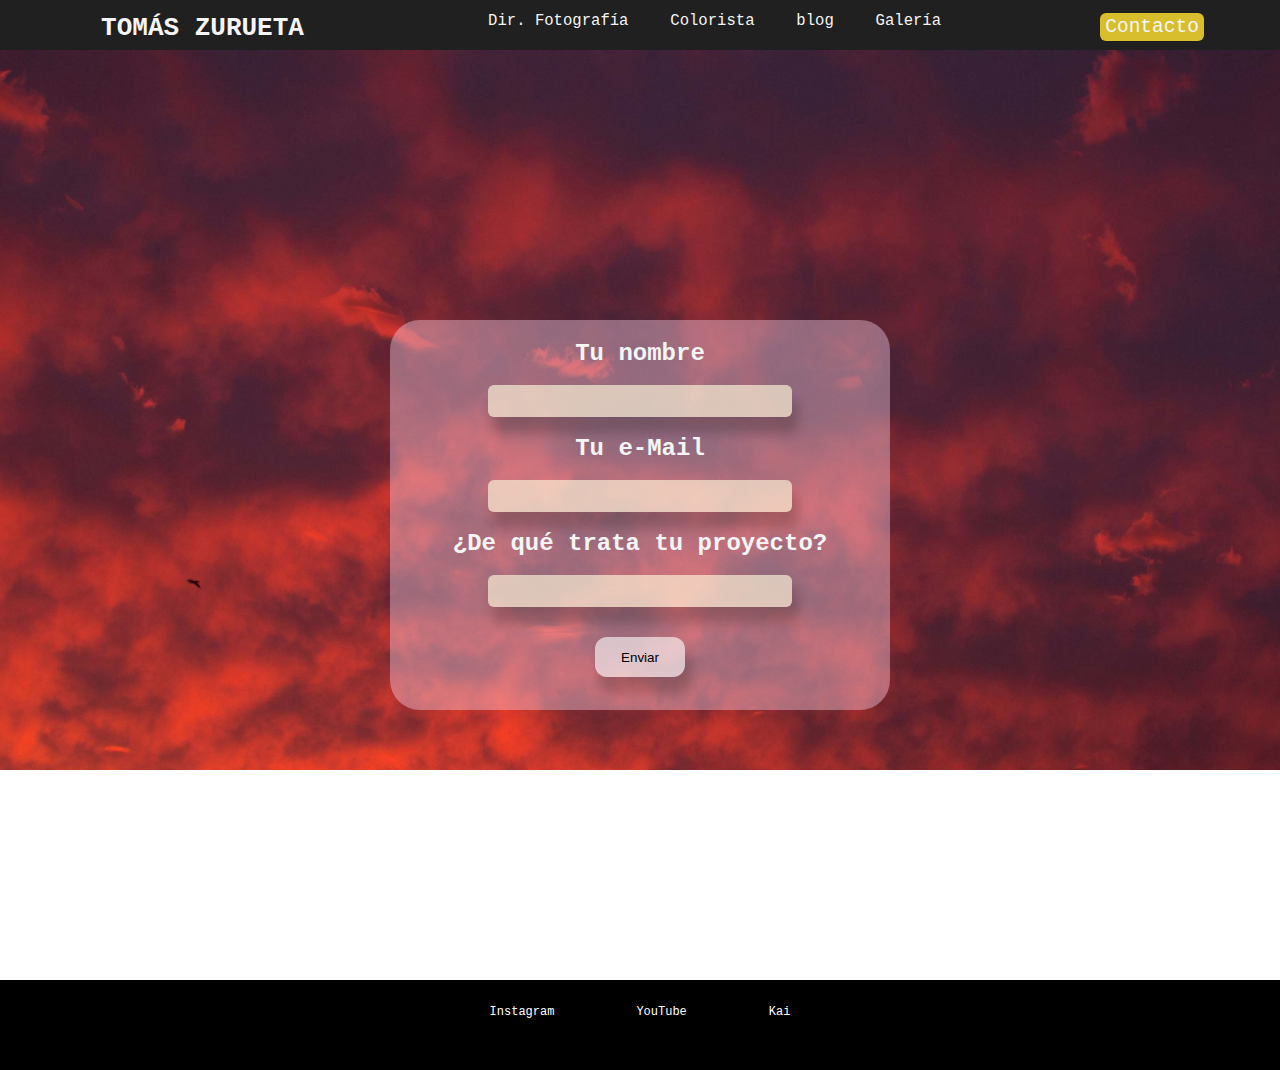
==== contacto.html @ 842cd5d0 "first" ====
<!DOCTYPE html>
<html lang="en">
<head>
    <meta charset="UTF-8">
    <meta http-equiv="X-UA-Compatible" content="IE=edge">
    <meta name="viewport" content="width=device-width, initial-scale=1.0">
    <link href="contacto.css" rel="stylesheet">
    <title>Zuru Rebuild: contacto</title>
</head>
<body>    
    
    <div>

    <nav class="navbar">

        <ul class="navbar-item-container">

            <h3 class="tomas-zurueta">TOMÁS ZURUETA</h3>

                <div>
                <li class="lista-navbar"><a class="navbar-item" href="/index.html">Dir. Fotografía</a></li>
                <li class="lista-navbar"><a class="navbar-item" href="/colorista/colorista.html">Colorista</a></li>
                <li class="lista-navbar"><a class="navbar-item" href="/blog/blog.html">blog</a></li>
                <li class="lista-navbar"><a class="navbar-item" href="/galeria/galeria.html">Galería</a></li>
            </div>
                <button class="boton-contacto">Contacto</button>
        </ul>

    </nav>
    
    </div>


<div class="background">

<div class="cajita-contacto">

    <form action="https://formsubmit.co/zuruname@gmail.com" method="POST">

        <h3 class="texto-form">Tu nombre</h3>
        <input type="text" name="name" required>

        <h3 class="texto-form"> Tu e-Mail</h3>
        <input type="email" name="email" required>
        
        <h3 class="texto-form">¿De qué trata tu proyecto?</h3>
        <input type="text" name="proyect" required>

        <br>
        <button class="enviar" type="submit">Enviar</button>

   </form>


</div>


</div>
<footer>

    <div class="item-container">

<a class="item-footer" href="https://www.instagram.com/zuru_why/" target="_blank">Instagram</a>
<a class="item-footer" href="https://www.youtube.com/channel/UCGoIcgUBibnnDQNj-3sgjkw" target="_blank">YouTube</a>
<a class="item-footer" href="https://www.instagram.com/kaiproductora/" target="_blank">Kai</a>

    </div>

</footer>
</body>
</html>
---- contacto.css ----
body {

    margin: 0;
    font-family: monospace;
    
}

.navbar {

    margin: 0;
    max-width: 100%;
    max-height: 50px;
    background-color: rgb(32, 32, 32);

    
}

.div-tomas {

align-content: center;
    max-height: 28px;
    /*margin: 10px 35%;*/

}

.navbar-item-container {

    margin: 0;
    padding: 12px 0;
    display: flex;
    justify-content: space-around;


}

.lista-navbar {
    
    display: inline;
    list-style: none;

}

.navbar-item {

    margin: 0px 12px;
    padding: 0px 5px;
    display: inline;
    justify-content: space-around;
    list-style: none;
    color: whitesmoke;
    font-family:monospace;
    text-decoration: none;
    font-size: 1.2em;
    transition: 0.15s;

}

.navbar-item:hover {

    background-color:rgba(196, 196, 196, 0.3) ;
    color: rgb(255, 255, 255);
    border-radius: 3px;
    cursor: pointer;
}

.tomas-zurueta {

    margin: 0px 30px;
    padding: 1px 5px;
    list-style: none;
    color: whitesmoke;
    font-family:monospace;
    font-size: 2em;
    max-height: 28px;
    

}

.boton-contacto {

    margin: 1px 10px;
    padding: 1px 5px;
    right: 100;
    list-style: none;
    color: whitesmoke;
    background-color:rgb(216, 190, 44);
    border: none;
    border-radius: 6px;
    font-family:monospace;
    font-size: 1.5em;
    transition: 0.15s;
    cursor: pointer;

}

.boton-contacto:hover{

    background-color:rgb(236, 211, 69);

}


.background {

    background-image: url(/imagenes/Landscape-12.jpg);
    background-size: 100%;
    background-repeat: no-repeat;
    display: flex;
    flex-wrap: wrap;
    justify-content: center;
}

.cajita-contacto {

    margin: 30vh;
    background-color: rgba(253, 212, 235, 0.4);
    border: none;
    border-radius: 30px;
    width: 500px;
    height: 390px;
    text-align: center;

}

form {

    margin: 20px auto;
    max-width: 450px;

}

input {

    background-color: rgba(255, 248, 220, 0.65);
    margin: 10px;
    border: none;
    border-radius: 6px;
    width: 300px;
    height: 30px;
    box-shadow: 5px 15px 12px 1px rgba(0, 0, 0, 0.2);

}


.texto-form {

    color: whitesmoke;
    margin: 8px;
    font-size: 24px;

}

.enviar {

    background-color: rgba(255, 255, 255, 0.6);
    margin: 20px;
    border: none;
    border-radius: 12px;
    width: 90px;
    height: 40px;
    transition: 0.4s;
    cursor: pointer;
    box-shadow: 5px 15px 12px 1px rgba(0, 0, 0, 0.2);

}

.enviar:hover {

    background-color: rgba(255, 255, 255, 0.8);
}


footer {

    margin: 0;
    height: 10vh;
    background-color: black;
    
}

.item-container{

display: flex;
flex-wrap: wrap;
justify-content: center;

}

.item-footer {

    margin: 1.6% 36px;
    text-decoration: none;
    color: rgb(255, 255, 255);
    font-family:monospace;
    font-size: 12px;
    padding: 5px 5px;
    transition: 0.1s;

}

.item-footer:hover {

    background-color: rgba(66, 66, 66, 0.5);
    border-radius: 6px;
    

}

@media screen and (max-width: 1024px) {

    .background {

        background-image: url(/imagenes/Landscape-12.jpg);
        background-size: 240%;
        background-repeat: no-repeat;
        display: flex;
        flex-wrap: wrap;
        justify-content: center;
    }

    .navbar {

        margin: 0;
        max-width: 100%;
        max-height: 70px;
        background-color: rgb(32, 32, 32);
    
        
    }

    
    .navbar-item-container {
    
        margin: 0;
        padding: 24px 0;
        display: flex;
        justify-content: space-around;
    
    
    }
    
    .navbar-item {
    
        margin: 0px 12px;
        padding: 0px 5px;
        display: inline;
        justify-content: space-around;
        list-style: none;
        color: whitesmoke;
        font-family:monospace;
        font-size: 1.1em;
        transition: 0.15s;
    
    }
    
    .tomas-zurueta {
    
        margin: 0px 15px;
        padding: 1px 5px;
        list-style: none;
        color: whitesmoke;
        font-family:monospace;
        font-size: 1.3em;
        max-height: 28px;
        transition: 0.15s;
        cursor: pointer;
    
    }
    
    .boton-contacto {
    
        margin: 1px 11px;
        padding: 1px 5px;
        right: 80;
        list-style: none;
        color: whitesmoke;
        background-color:rgb(216, 190, 44);
        border: none;
        border-radius: 6px;
        font-family:monospace;
        font-size: 1.3em;
        transition: 0.15s;
        cursor: pointer;
    
    }


    .cajita-contacto {

        margin: 22.55vh;
        height: 410px;
    
    }
    
        
    footer {

        height: 3vh;
        padding-bottom: 51px;

        
    }

    .item-footer {

        margin: 0px 40px;
        padding: 8px

    }

}

@media screen and (max-width: 426px) {

    .background {

        background-image: url(/imagenes/Landscape-12.jpg);
        background-size: 320%;
        background-repeat: no-repeat;
        display: flex;
        flex-wrap: wrap;
        justify-content: center;
    }


    .navbar {

        margin: 0;
        max-width: 100%;
        max-height: 50px;
        background-color: rgb(32, 32, 32);
    
        
    }
    
    .div-tomas {
    
    align-content: center;
        max-height: 28px;
        /*margin: 10px 35%;*/
    
    }
    
    .navbar-item-container {
    
        margin: 0;
        padding: 12px 0;
        display: flex;
        justify-content: space-around;
    
    
    }
    
    .navbar-item {
    
        margin: 0px 2px;
        padding: 0px 5px;
        display: inline;
        justify-content: space-around;
        list-style: none;
        color: whitesmoke;
        font-family:monospace;
        font-size: 0.8em;
        transition: 0.15s;
    
    }
    

    
    .tomas-zurueta {
    
        margin: 0px 6px;
        padding: 1px 5px;
        list-style: none;
        color: whitesmoke;
        font-family:monospace;
        font-size: 0.6em;
        max-height: 28px;
        
    
    }
    
    .boton-contacto {
    
        margin: 1px 10px;
        padding: 0px 5px;
        right: 100;
        list-style: none;
        color: whitesmoke;
        background-color:rgb(216, 190, 44);
        border: none;
        border-radius: 6px;
        font-family:monospace;
        font-size: 0.5em;
        transition: 0.15s;
        cursor: pointer;
    
    }

    


}

@media screen and (max-width:375px) {

    
    .background {

        background-image: url(/imagenes/Landscape-12.jpg);
        background-size: 410%;
        background-repeat: no-repeat;
        display: flex;
        flex-wrap: wrap;
        justify-content: center;
    }

    .navbar {

        margin: 0;
        max-width: 100%;
        max-height: 50px;
        background-color: rgb(32, 32, 32);
    
        
    }
    
    .div-tomas {
    
    align-content: center;
        max-height: 28px;
        /*margin: 10px 35%;*/
    
    }
    
    .navbar-item-container {
    
        margin: 0;
        padding: 8px 0;
        display: flex;
        justify-content: space-around;
    
    
    }
    
    .navbar-item {
    
        margin: 0px 2px;
        padding: 0px 5px;
        display: inline;
        justify-content: space-around;
        list-style: none;
        color: whitesmoke;
        font-family:monospace;
        font-size: 0.5em;
        transition: 0.15s;
    
    }

    .tomas-zurueta {
    
        margin: 0px 1px;
        padding: -7px 5px;
        list-style: none;
        color: whitesmoke;
        font-family:monospace;
        font-size: 0.6em;
        max-height: 10px;
        transition: 0.15s;
        cursor: pointer;
    
    }

    .boton-contacto {
    
        margin: 1px 1px;
        padding: 0px 5px;
        right: 100;
        list-style: none;
        color: whitesmoke;
        background-color:rgb(216, 190, 44);
        border: none;
        border-radius: 6px;
        font-family:monospace;
        font-size: 0.3em;
        transition: 0.15s;
        cursor: pointer;
    
    }

    
    .cajita-contacto {
    
        margin: 10vh;
        background-color: rgba(253, 212, 235, 0.4);
        border: none;
        border-radius: 30px;
        width: 280px;
        height: 410px;
        text-align: center;
    
    }
    
    form {
    
        margin: 20px auto;
        max-width: 450px;
    
    }
    
    input {
    
        background-color: rgba(255, 248, 220, 0.65);
        margin: 10px;
        border: none;
        border-radius: 6px;
        width: 240px;
        height: 30px;
        box-shadow: 5px 15px 12px 1px rgba(0, 0, 0, 0.2);
    
    }
    
    
    .texto-form {
    
        color: whitesmoke;
        margin: 8px;
        font-size: 24px;
    
    }
    
    .enviar {
    
        background-color: rgba(255, 255, 255, 0.6);
        margin: 20px;
        border: none;
        border-radius: 12px;
        width: 90px;
        height: 40px;
        transition: 0.4s;
        cursor: pointer;
        box-shadow: 5px 15px 12px 1px rgba(0, 0, 0, 0.2);
    
    }
}
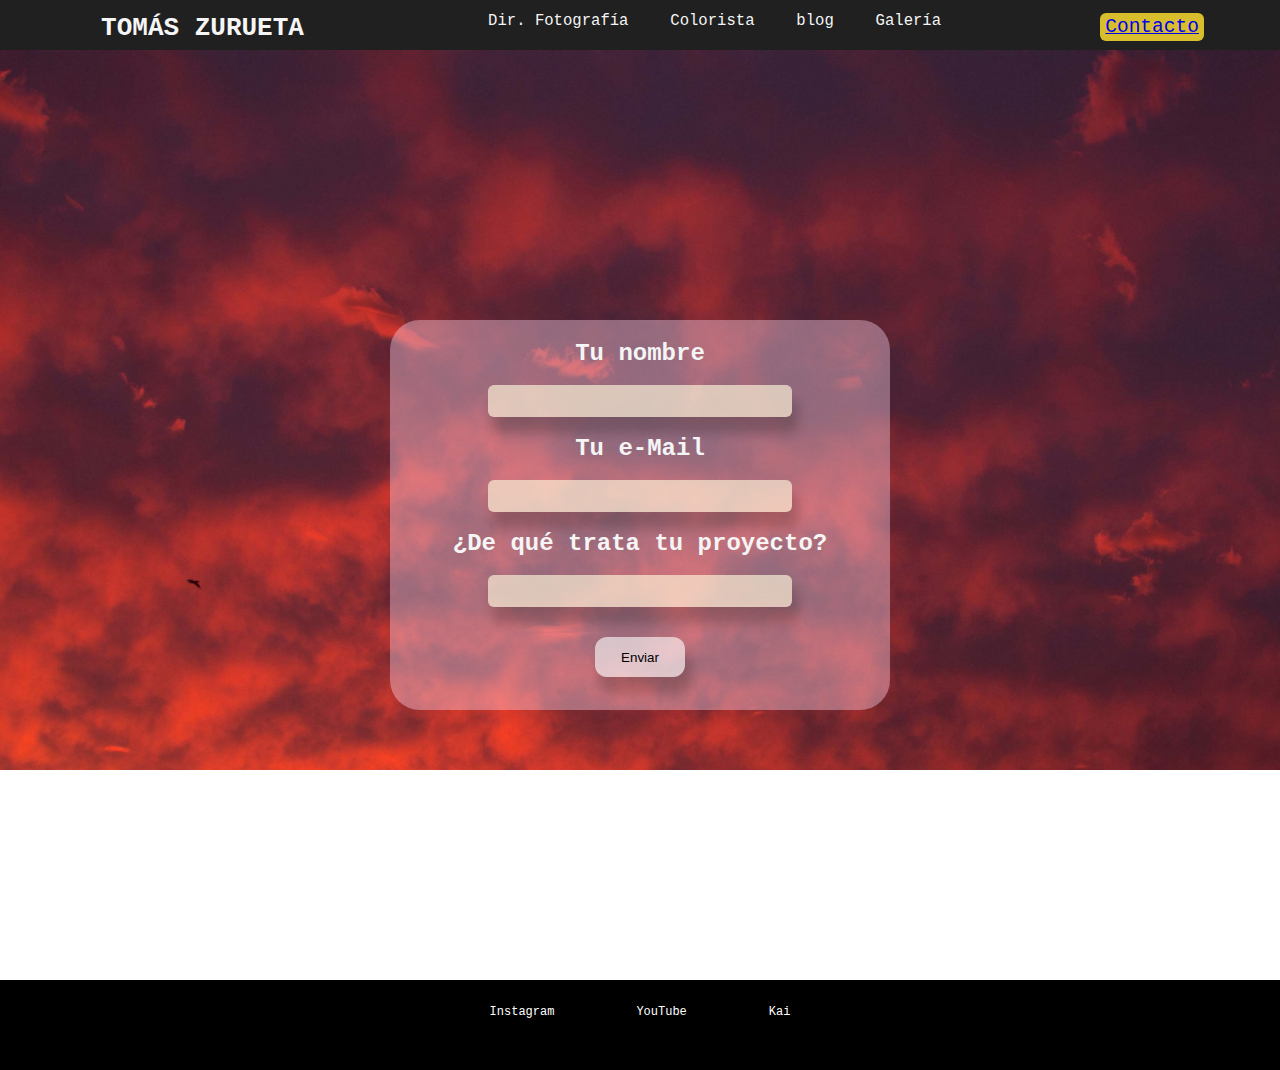
==== commit caf56c42: "main" ====
--- a/contacto.html
+++ b/contacto.html
@@ -4,29 +4,29 @@
     <meta charset="UTF-8">
     <meta http-equiv="X-UA-Compatible" content="IE=edge">
     <meta name="viewport" content="width=device-width, initial-scale=1.0">
-    <link href="contacto.css" rel="stylesheet">
+    <link href="../contacto.css" rel="stylesheet">
     <title>Zuru Rebuild: contacto</title>
 </head>
 <body>    
     
     <div>
 
-    <nav class="navbar">
+        <nav class="navbar">
 
-        <ul class="navbar-item-container">
+            <ul class="navbar-item-container">
+    
+                <h3 class="tomas-zurueta">TOMÁS ZURUETA</h3>
+    
+                    <div>
+                    <li class="lista-navbar"><a class="navbar-item" href="../index.html">Dir. Fotografía</a></li>
+                    <li class="lista-navbar"><a class="navbar-item" href="../colorista/colorista.html">Colorista</a></li>
+                    <li class="lista-navbar"><a class="navbar-item" href="../blog/blog.html">blog</a></li>
+                    <li class="lista-navbar"><a class="navbar-item" href="../galeria/galeria.html">Galería</a></li>
+                </div>
+                    <button class="boton-contacto"><a class="contacto" href="../contacto.html">Contacto</a></button>
+            </ul>
 
-            <h3 class="tomas-zurueta">TOMÁS ZURUETA</h3>
-
-                <div>
-                <li class="lista-navbar"><a class="navbar-item" href="/index.html">Dir. Fotografía</a></li>
-                <li class="lista-navbar"><a class="navbar-item" href="/colorista/colorista.html">Colorista</a></li>
-                <li class="lista-navbar"><a class="navbar-item" href="/blog/blog.html">blog</a></li>
-                <li class="lista-navbar"><a class="navbar-item" href="/galeria/galeria.html">Galería</a></li>
-            </div>
-                <button class="boton-contacto">Contacto</button>
-        </ul>
-
-    </nav>
+        </nav>
     
     </div>
 
--- a/contacto.css
+++ b/contacto.css
@@ -102,7 +102,7 @@
 
 .background {
 
-    background-image: url(/imagenes/Landscape-12.jpg);
+    background-image: url(../imagenes/Landscape-12.jpg);
     background-size: 100%;
     background-repeat: no-repeat;
     display: flex;
